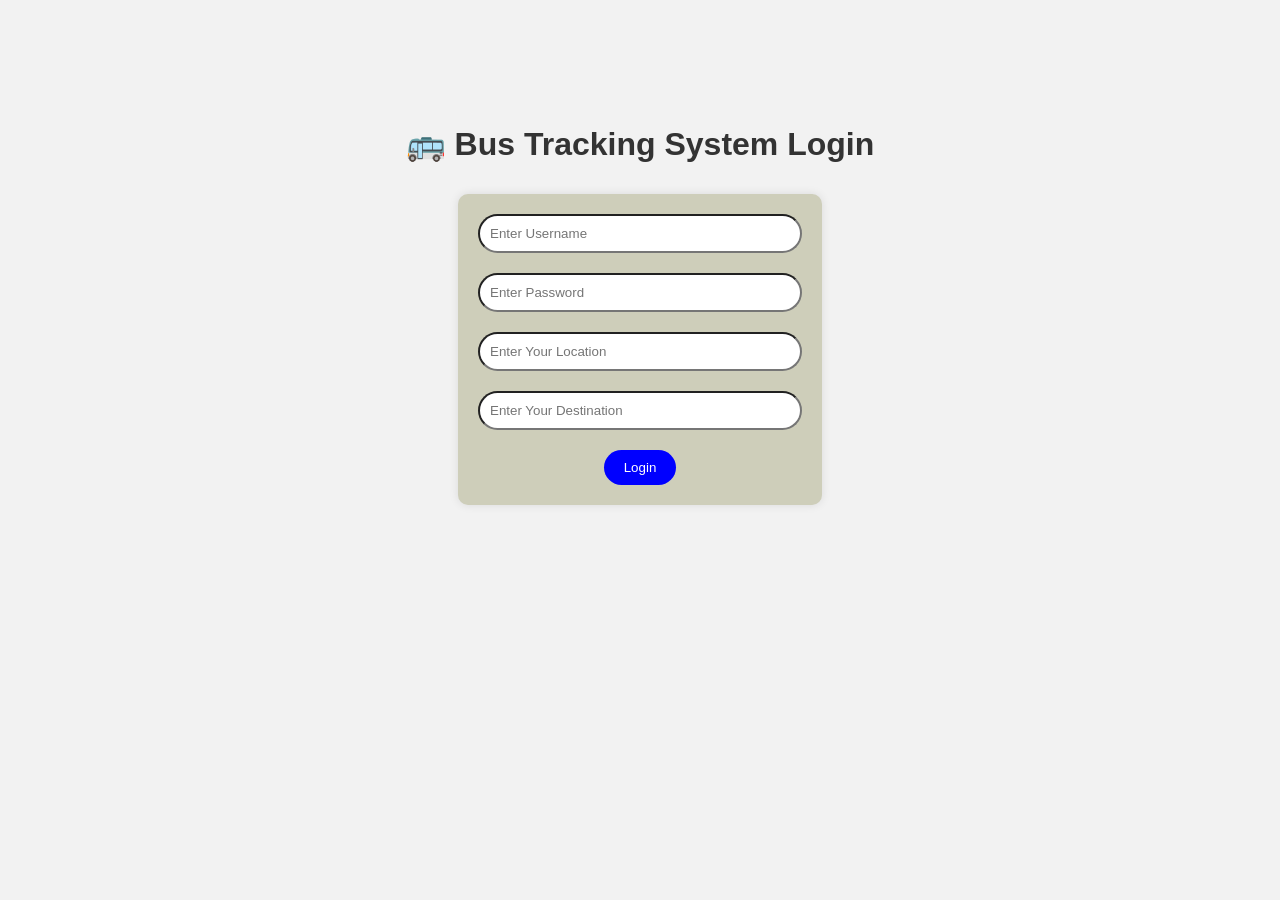
==== login.html @ 8eafe8ac "Add files via upload" ====
<!DOCTYPE html>
<html>
<head>
<title>Bus Tracking Login</title>
<link rel="stylesheet" href="style.css">
</head>

<body>
<h1>🚌 Bus Tracking System Login</h1>
<div id="loginSection">



<input type="text" id="username" placeholder="Enter Username"><br>
<input type="password" id="password" placeholder="Enter Password"><br>
<input type="text" id="location" placeholder="Enter Your Location"><br>
<input type="text" id="destination" placeholder="Enter Your Destination"><br>
<button onclick="login()">Login</button>

</div>

<script src="script.js"></script>

</body>
</html>
---- style.css ----
body{
font-family: Arial;
text-align:center;
background:#f2f2f2;
}

#loginSection{
margin-top:120px;
}

input{
padding:10px;
margin:10px;
}

button{
padding:10px 20px;
background:blue;
color:white;
border:none;
margin:10px;
cursor:pointer;
}

img{
margin-top:20px;
width:350px;
border-radius:10px;
}

#location, #destination, #username, #password{
    border-radius: 25px;
    width:300px;
}
#loginSection{
    background: rgb(206, 206, 186);
    padding: 10px;
    border-radius: 10px;
    box-shadow: 0 0 10px rgba(0,0,0,0.1);
    display: inline-block;
    margin-top: 10px;
}
button:hover{
    background: darkblue;
    cursor: pointer;
}

button {
    transition: background 0.3s ease;
    border-radius: 25px;
}
h1{
    color: #333;
    margin-top: 125px;
}
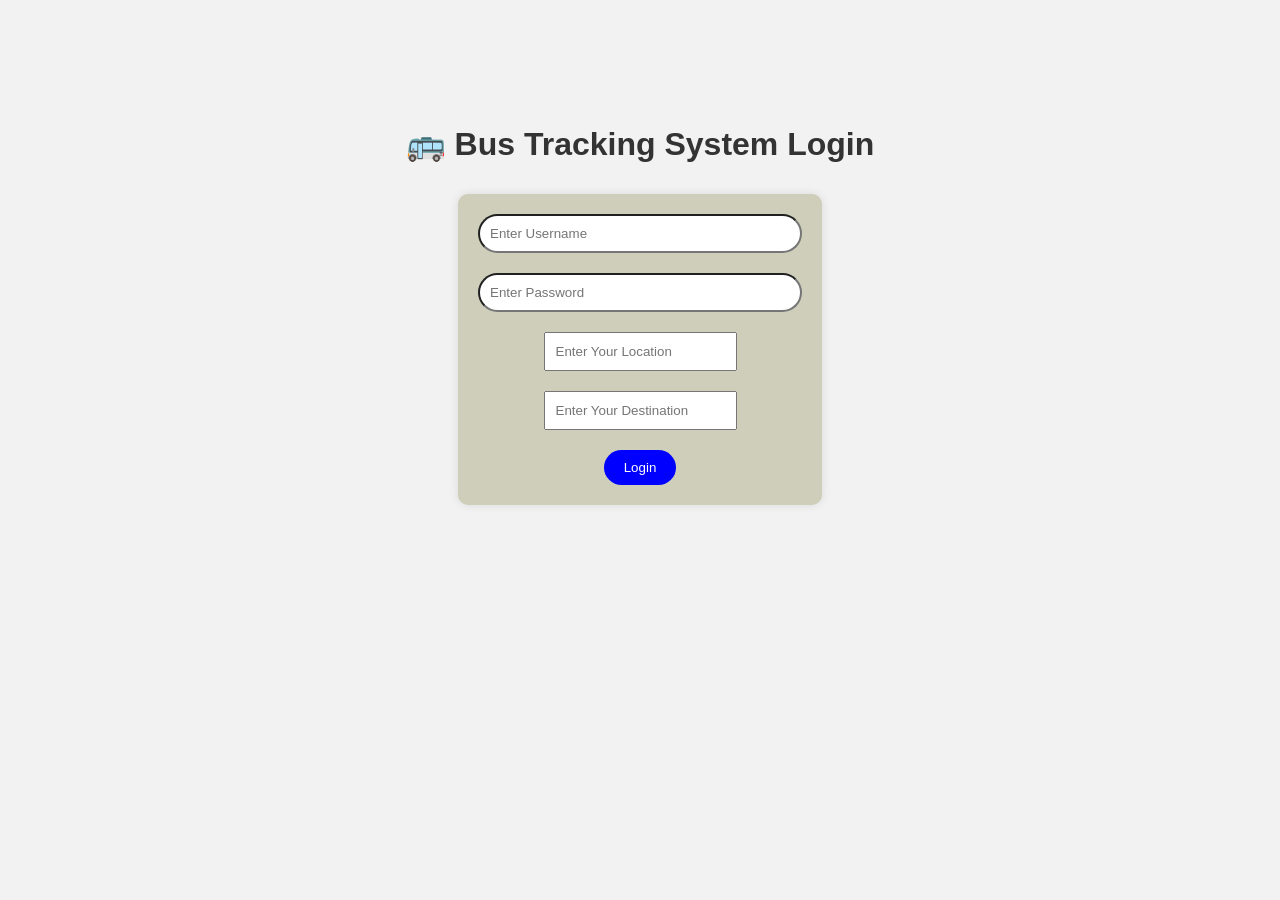
==== commit 2819a43e: "address showing" ====
--- a/login.html
+++ b/login.html
@@ -10,12 +10,14 @@
 <div id="loginSection">
 
 
-
+<form action="index.html" method="get">
 <input type="text" id="username" placeholder="Enter Username"><br>
 <input type="password" id="password" placeholder="Enter Password"><br>
-<input type="text" id="location" placeholder="Enter Your Location"><br>
-<input type="text" id="destination" placeholder="Enter Your Destination"><br>
+<input type="text" name="location" placeholder="Enter Your Location"><br>
+<input type="text" name="destination" placeholder="Enter Your Destination"><br>
 <button onclick="login()">Login</button>
+</form>
+
 
 </div>
 
--- a/style.css
+++ b/style.css
@@ -52,4 +52,4 @@
 h1{
     color: #333;
     margin-top: 125px;
-}+}
